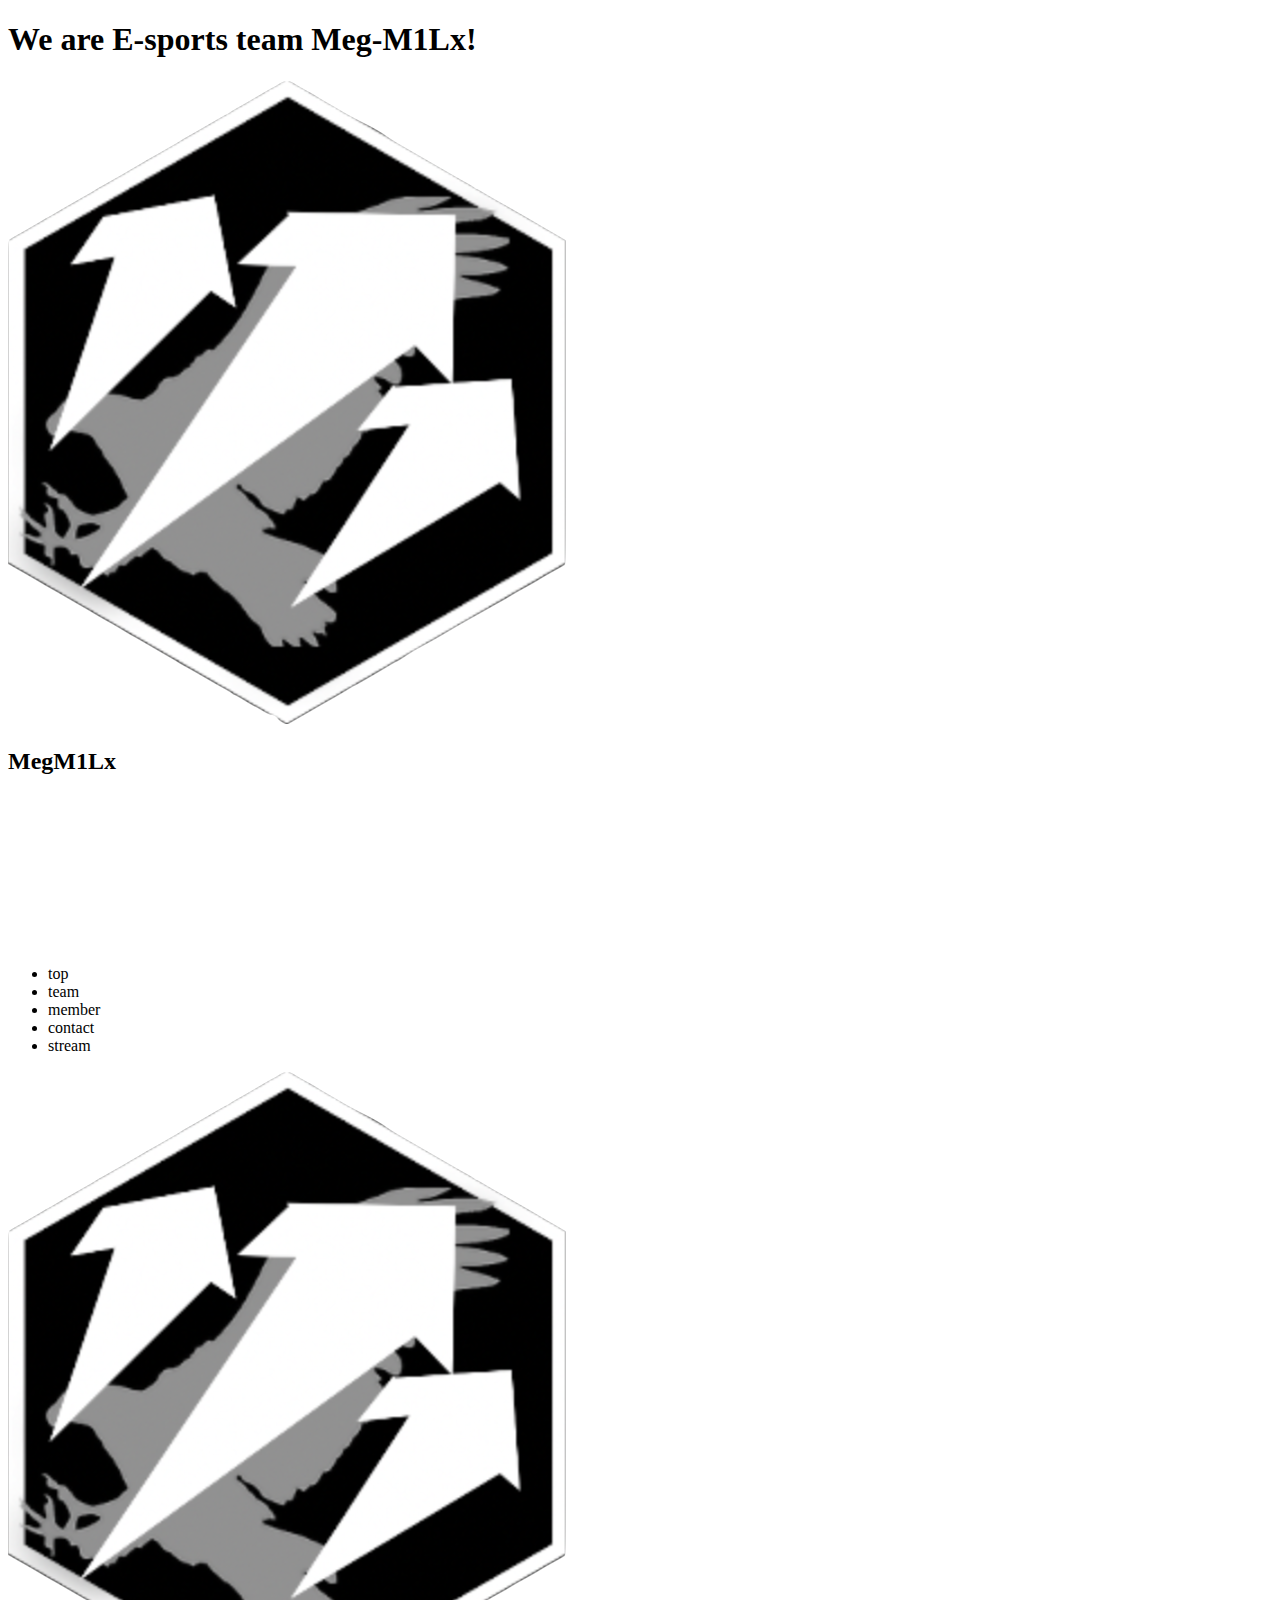
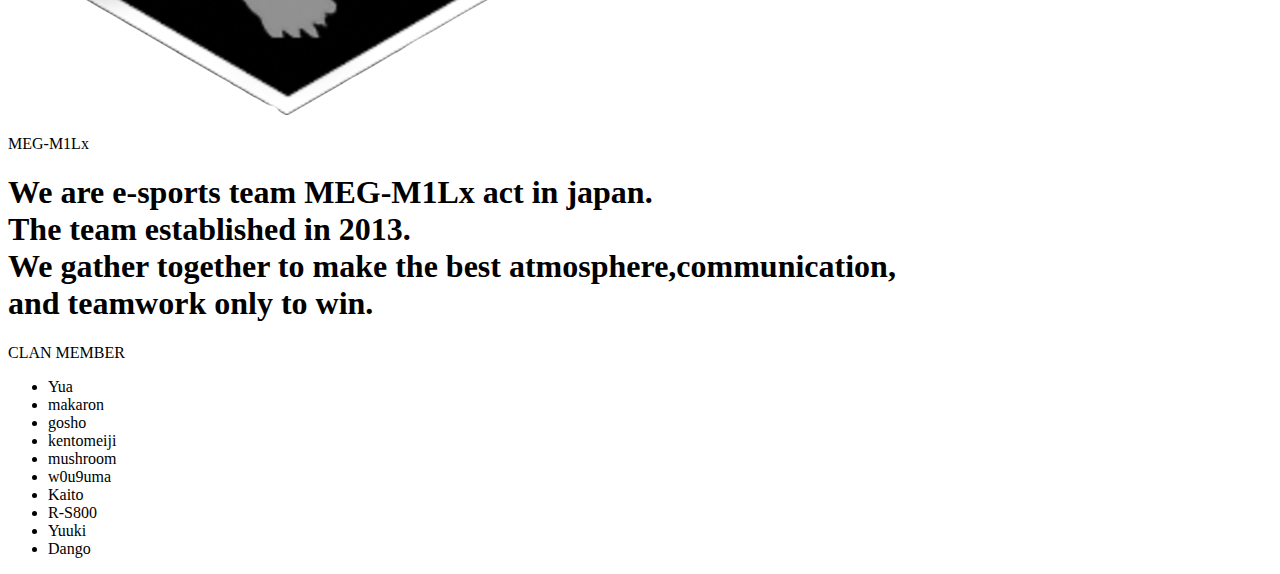
==== index.html @ 0c0c805b "origin master" ====
<!DOCTYPE html>
<html lang="ja">

<head>


    <meta charset="utf-8">
    <title>Mini Web</title>
    <link href="./css/style.css" rel="stylesheet">
    <link href="https://fonts.googleapis.com/css?family=Arvo|Crimson+Text|Merriweather|Oswald" rel="stylesheet">
    <script type="text/javascript" src="http://ajax.googleapis.com/ajax/libs/jquery/1.9.1/jquery.min.js"></script>
    <link rel="stylesheet" href="https://use.fontawesome.com/releases/v5.6.1/css/all.css" integrity="sha384-gfdkjb5BdAXd+lj+gudLWI+BXq4IuLW5IT+brZEZsLFm++aCMlF1V92rMkPaX4PP" crossorigin="anonymous">

    <script type="text/javascript">
        $(function() {

            $('a[href^=#]').click(function() {

                var speed = 1000;

                var href = $(this).attr("href");

                var target = $(href == "#" || href == "" ? 'html' : href);

                var position = target.offset().top;

                $("html, body").animate({
                    scrollTop: position
                }, speed, "swing");

                return false;

            });

        });

    </script>
</head>

<body>

<div class="black"></div>
   
    <div class="sora">
        <h1>We are E-sports team Meg-M1Lx!</h1>
    </div>
    <div class="shape">
    </div>


    <div class="movie">
        <img src="flag2.png" alt="">
    
        <h2>MegM1Lx</h2>

        <div class="cover-img"></div>

        <video id="first" muted autoplay loop>
            <source src="c.mp4" type="video/mp4">
        </video>
    </div>

   <div class="nav">
   <nav>
       <ul>
           <li>top</li>
           <li>team</li>
           <li>member</li>
           <li>contact</li>
           <li>stream</li>
       </ul>
   </nav>
   </div>

  <div id="tobe"></div>
    <div class="backg">
        <div class="gray"><img src="flag2.png"></div>
        <div class="white">
            <p>MEG-M1Lx</p>
            <h1>We are e-sports team MEG-M1Lx act in japan.<br>
                The team established in 2013.<br>
                We gather together to make the best atmosphere,communication, <br>
                and teamwork only to win.
            </h1>
        </div>
    </div>

    <div class="shapea"></div>
    <div class="shapeb"></div>

   
   
    <div class="mem">
        <div class="in">
           <div class="topline"></div>
           <div class="bottomline"></div>
            <p>CLAN MEMBER</p>
            <div id="hide"></div>
            <ul class="member">
                <div id="right">
                <li>Yua</li>
                <li>makaron</li>
                <li>gosho</li>
                <li>kentomeiji</li>
                <li>mushroom</li>
                </div>
                 <li>w0u9uma</li>
                <li>Kaito</li>
                <li>R-S800</li>
                <li>Yuuki</li>
                <li>Dango</li>
            </ul>

        </div>

    </div>


</body>

</html>
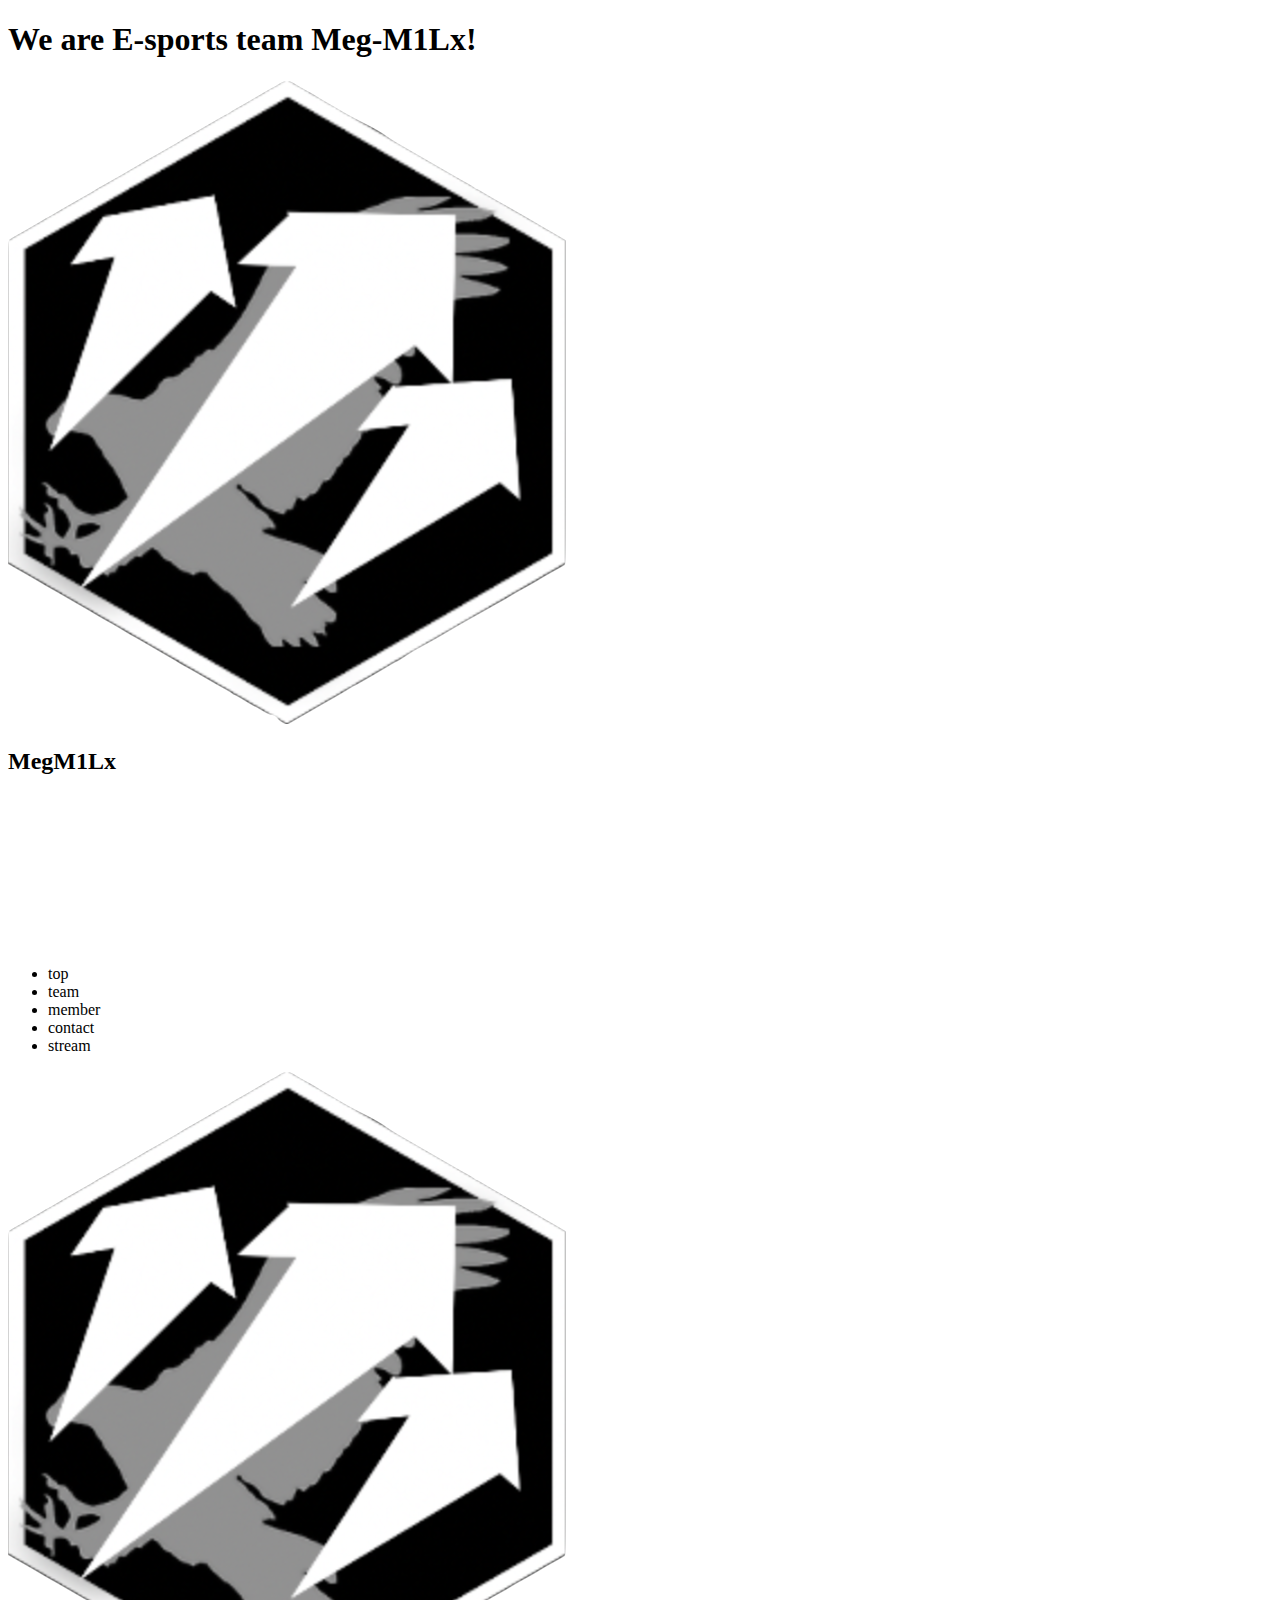
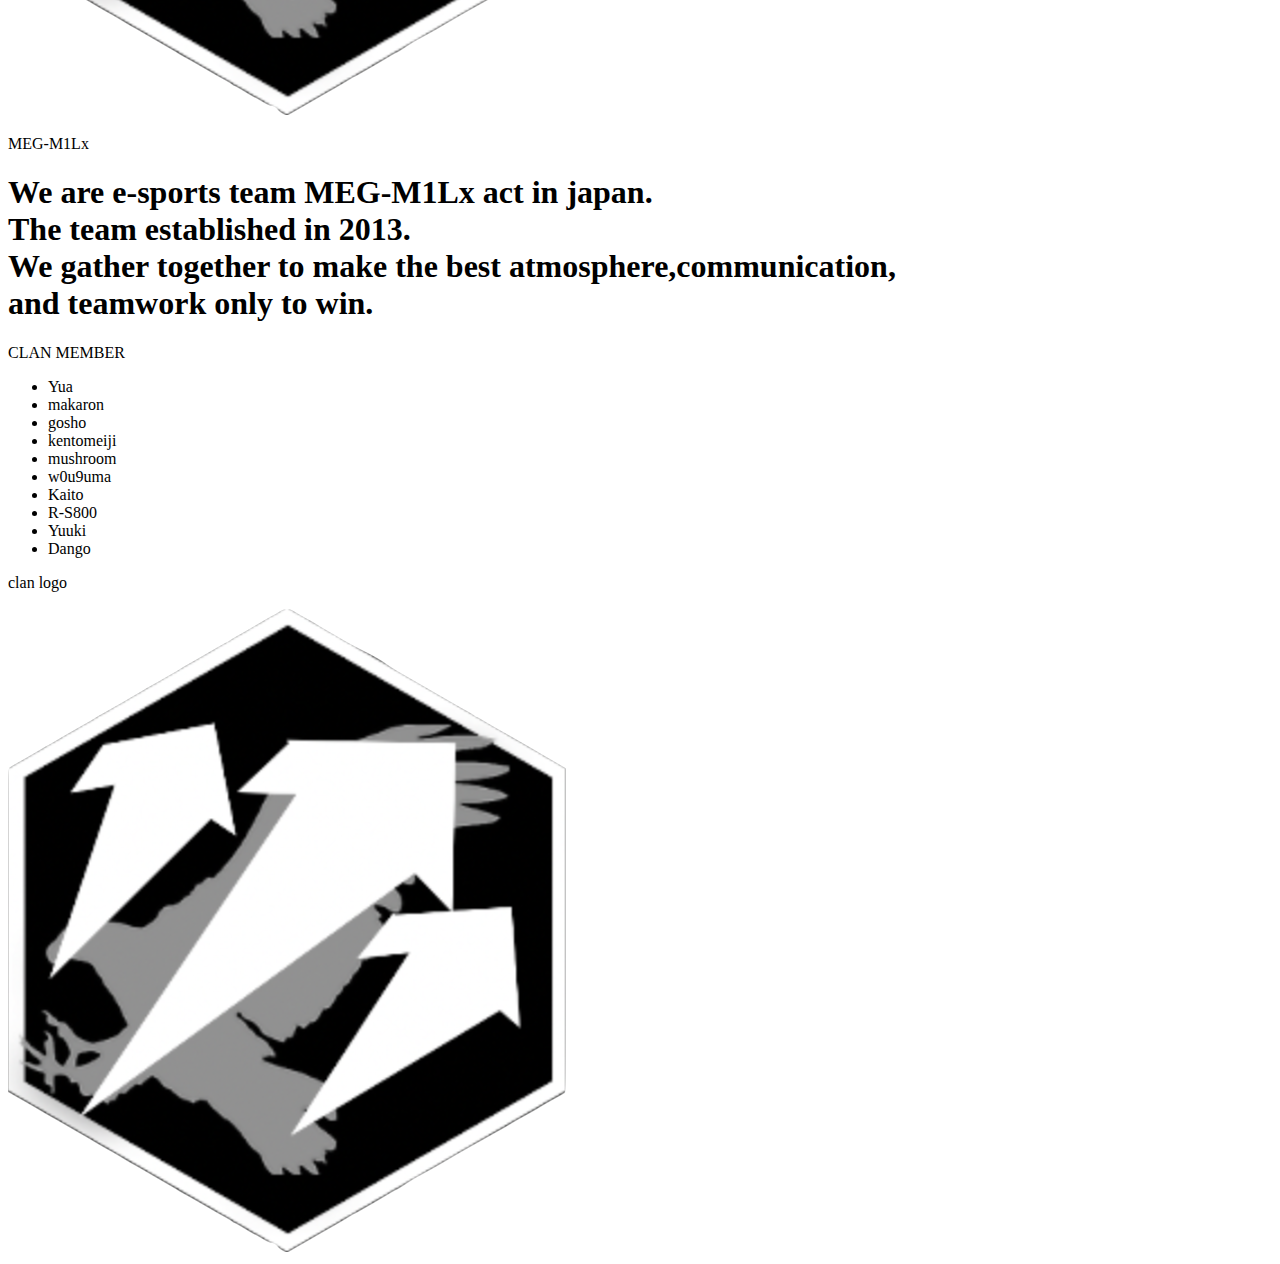
==== commit 49113a36: "save 126" ====
--- a/index.html
+++ b/index.html
@@ -112,6 +112,15 @@
             </ul>
 
         </div>
+        
+        <div class="flag">
+         <div class="bgcolor"></div>
+           <div id="flag">
+               <p>clan logo</p>
+            <img src="flag2.png">
+           </div>
+            
+        </div>
 
     </div>
 
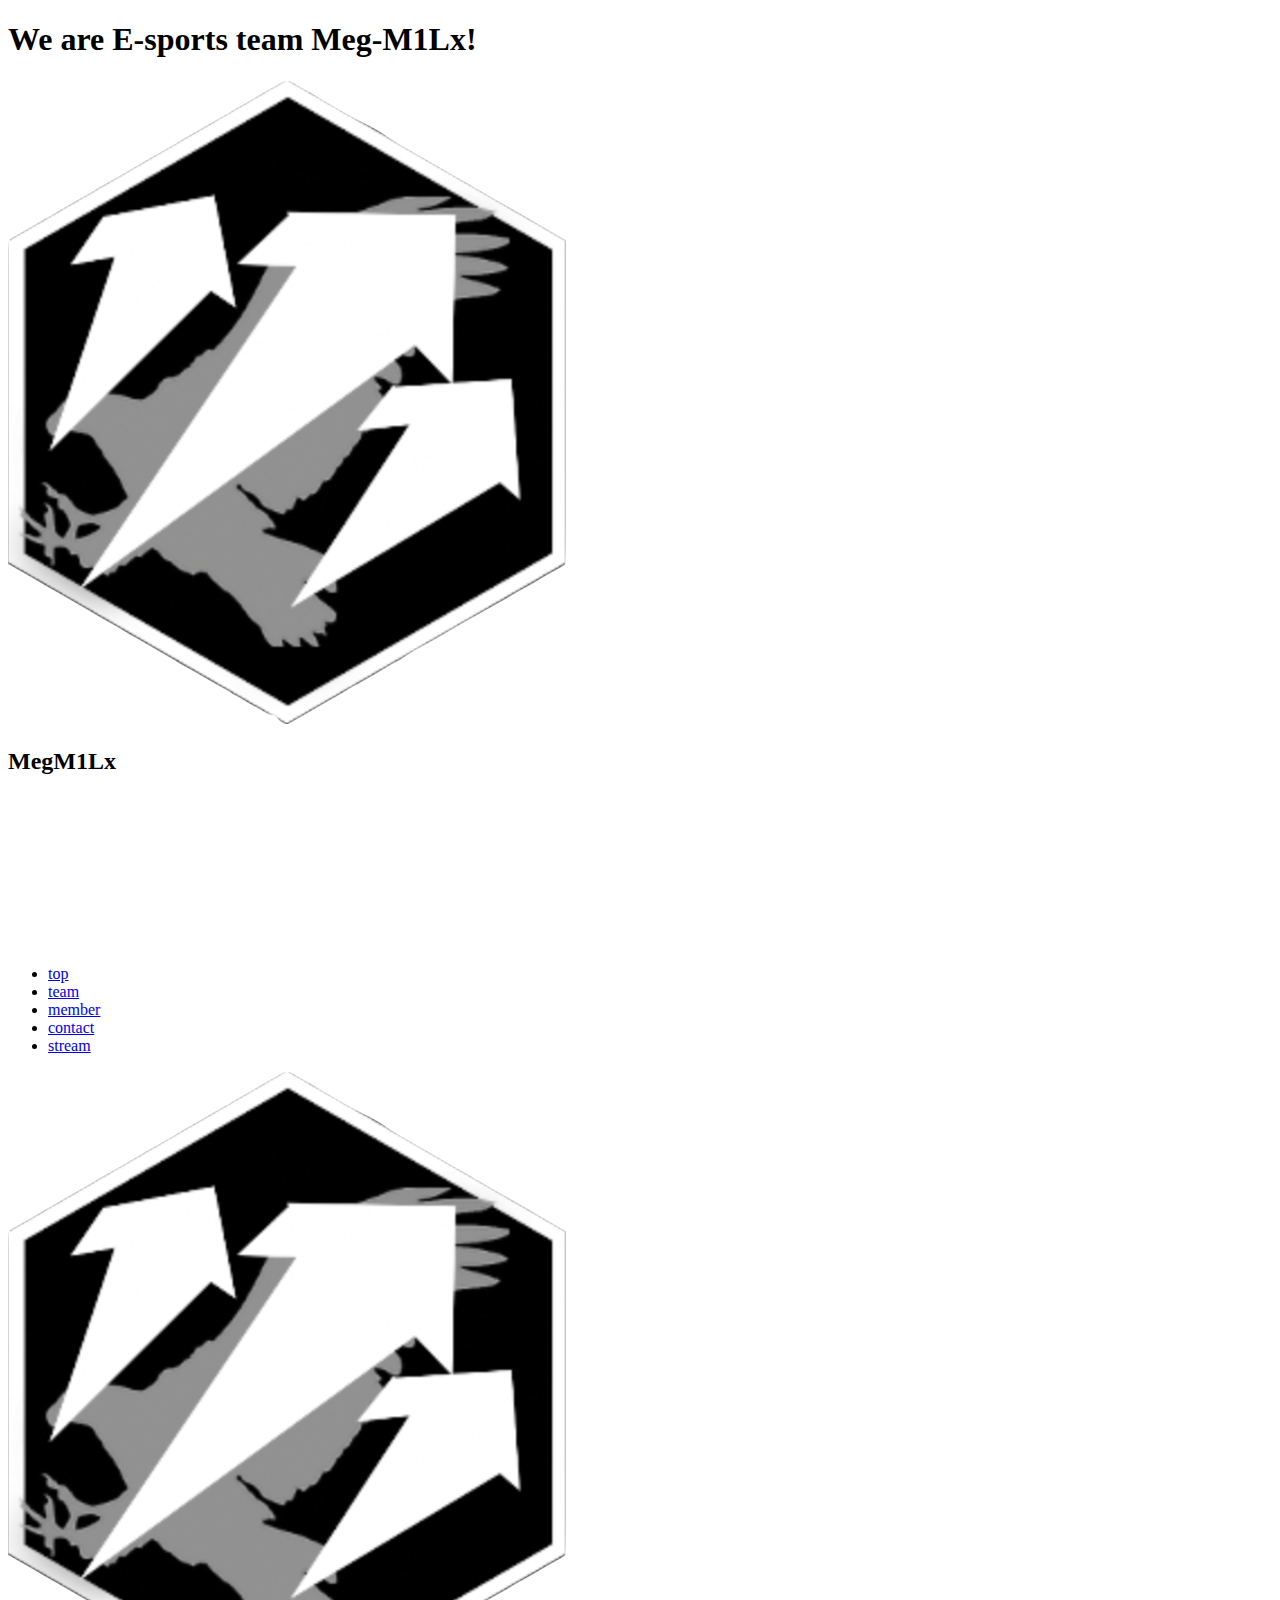
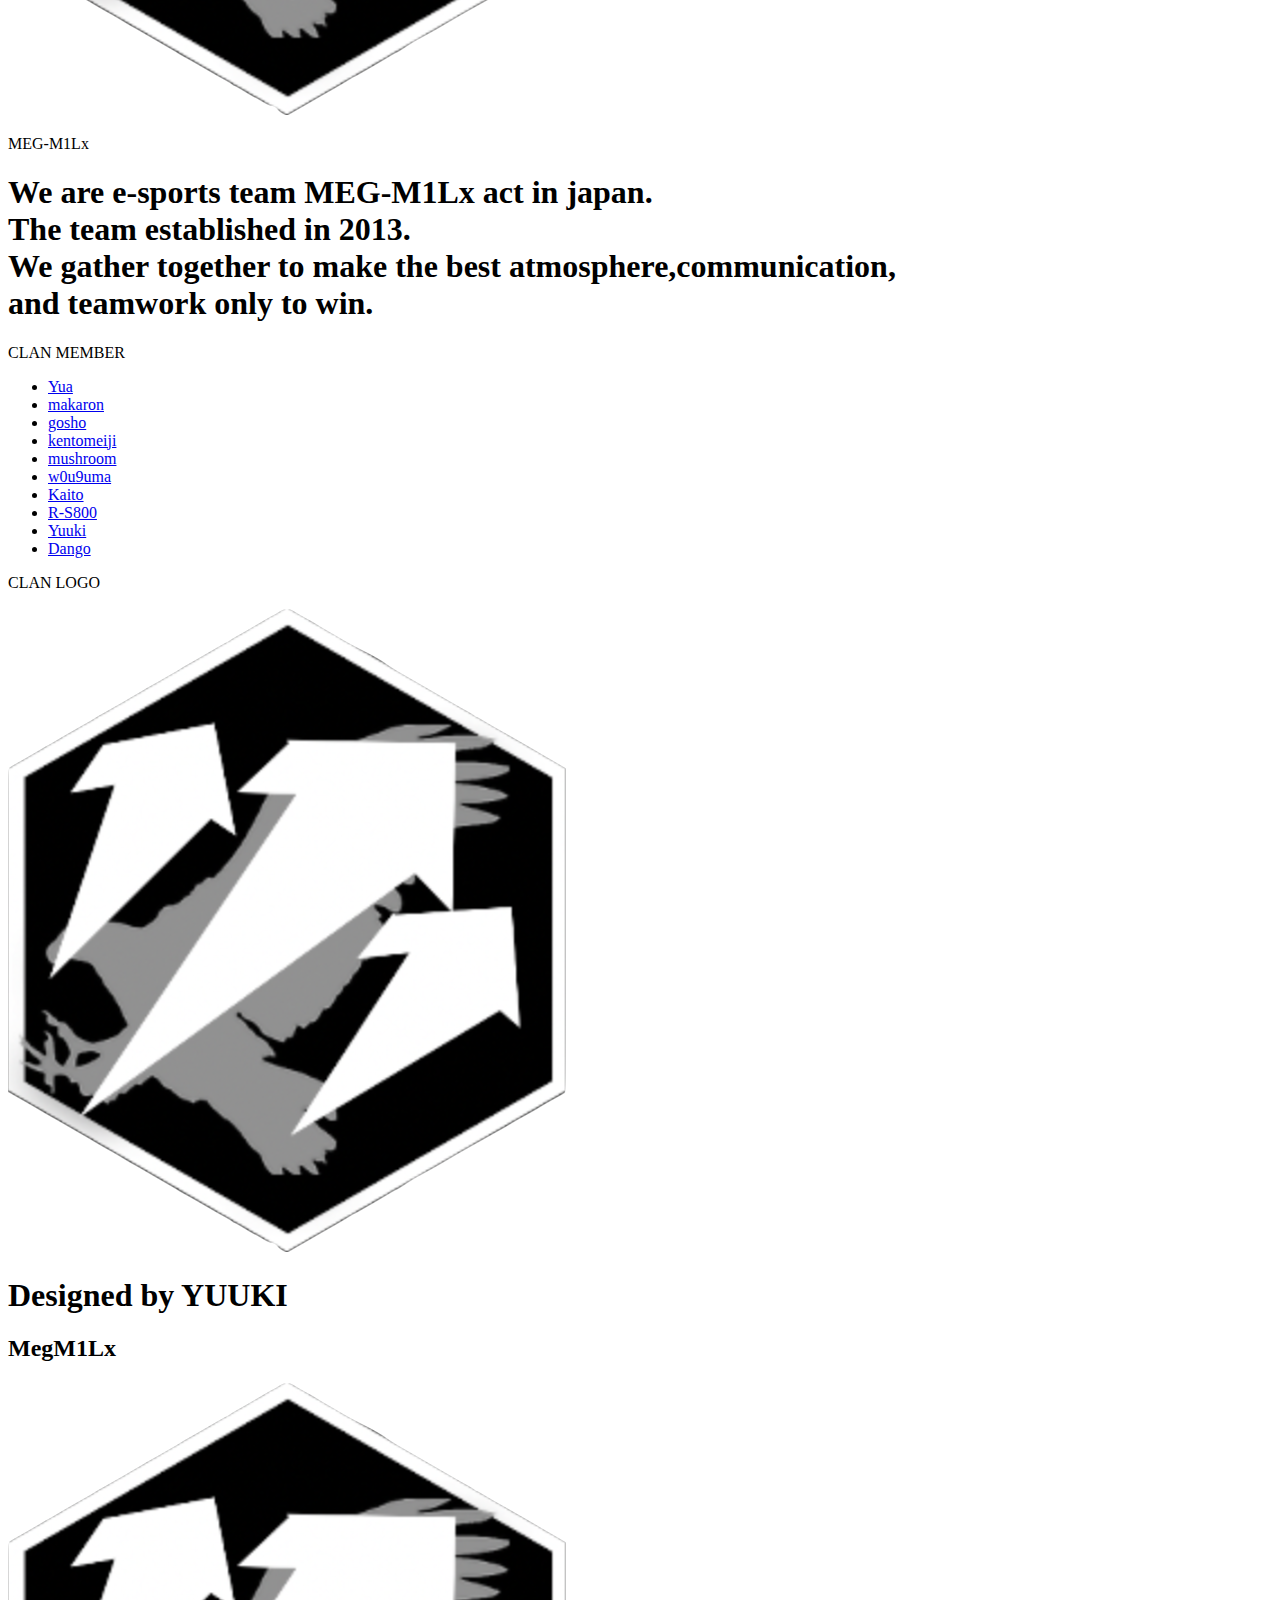
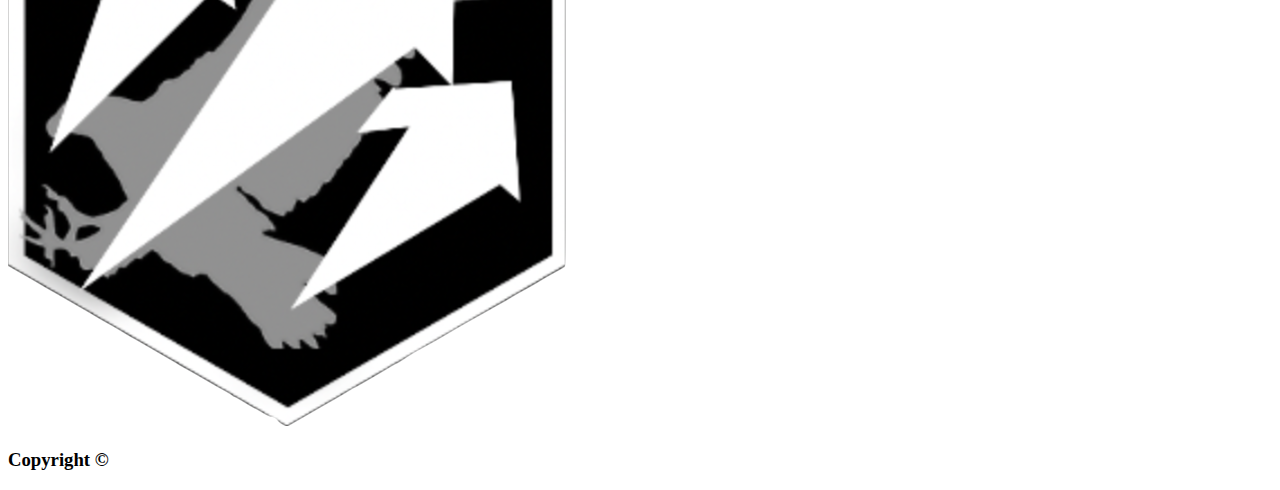
==== commit 46ae4f63: "80%?" ====
--- a/index.html
+++ b/index.html
@@ -39,8 +39,7 @@
 
 <body>
 
-<div class="black"></div>
-   
+
     <div class="sora">
         <h1>We are E-sports team Meg-M1Lx!</h1>
     </div>
@@ -50,7 +49,7 @@
 
     <div class="movie">
         <img src="flag2.png" alt="">
-    
+
         <h2>MegM1Lx</h2>
 
         <div class="cover-img"></div>
@@ -60,19 +59,19 @@
         </video>
     </div>
 
-   <div class="nav">
-   <nav>
-       <ul>
-           <li>top</li>
-           <li>team</li>
-           <li>member</li>
-           <li>contact</li>
-           <li>stream</li>
-       </ul>
-   </nav>
-   </div>
+    <div class="nav">
+        <nav>
+            <ul>
+                <li><a href="https://sorara-sorara-sorara326.netlify.com">top</a></li>
+                <li><a href="https://sorara-sorara-sorara326.netlify.com">team</a></li>
+                <li><a href="https://sorara-sorara-sorara326.netlify.com">member</a></li>
+                <li><a href="https://sorara-sorara-sorara326.netlify.com">contact</a></li>
+                <li><a href="https://sorara-sorara-sorara326.netlify.com">stream</a></li>
+            </ul>
+        </nav>
+    </div>
 
-  <div id="tobe"></div>
+    <div id="tobe"></div>
     <div class="backg">
         <div class="gray"><img src="flag2.png"></div>
         <div class="white">
@@ -88,40 +87,54 @@
     <div class="shapea"></div>
     <div class="shapeb"></div>
 
-   
-   
+
+
     <div class="mem">
         <div class="in">
-           <div class="topline"></div>
-           <div class="bottomline"></div>
+            <div class="topline"></div>
+            <div class="bottomline"></div>
             <p>CLAN MEMBER</p>
             <div id="hide"></div>
             <ul class="member">
                 <div id="right">
-                <li>Yua</li>
-                <li>makaron</li>
-                <li>gosho</li>
-                <li>kentomeiji</li>
-                <li>mushroom</li>
+                    <li><a href="https://sorara-sorara-sorara326.netlify.com">Yua</a></li>
+                    <li><a href="https://sorara-sorara-sorara326.netlify.com">makaron</a></li>
+                    <li><a href="https://sorara-sorara-sorara326.netlify.com">gosho</a></li>
+                    <li><a href="https://sorara-sorara-sorara326.netlify.com">kentomeiji</a></li>
+                    <li><a href="https://sorara-sorara-sorara326.netlify.com">mushroom</a></li>
                 </div>
-                 <li>w0u9uma</li>
-                <li>Kaito</li>
-                <li>R-S800</li>
-                <li>Yuuki</li>
-                <li>Dango</li>
+                <li><a href="https://sorara-sorara-sorara326.netlify.com">w0u9uma</a></li>
+                <li><a href="https://sorara-sorara-sorara326.netlify.com">Kaito</a></li>
+                <li><a href="https://sorara-sorara-sorara326.netlify.com">R-S800</a></li>
+                <li><a href="https://sorara-sorara-sorara326.netlify.com">Yuuki</a></li>
+                <li><a href="https://sorara-sorara-sorara326.netlify.com">Dango</a></li>
             </ul>
 
         </div>
-        
+
         <div class="flag">
-         <div class="bgcolor"></div>
-           <div id="flag">
-               <p>clan logo</p>
-            <img src="flag2.png">
-           </div>
-            
+            <div class="bgcolor"></div>
+            <div class="backshape">
+                <div id="topline"></div>
+                <div id="bottomline"></div>
+                <div class="hide2"></div>
+                <div id="flag">
+                    <p>CLAN LOGO</p>
+                    <img src="flag2.png">
+                    <h1>Designed by YUUKI</h1>
+                </div>
+            </div>
+
         </div>
 
+    </div>
+    
+    
+    <div class="last">
+        <h2>MegM1Lx</h2>
+        <img src="flag2.png">
+        <h3>Copyright ©</h3>
+         
     </div>
 
 
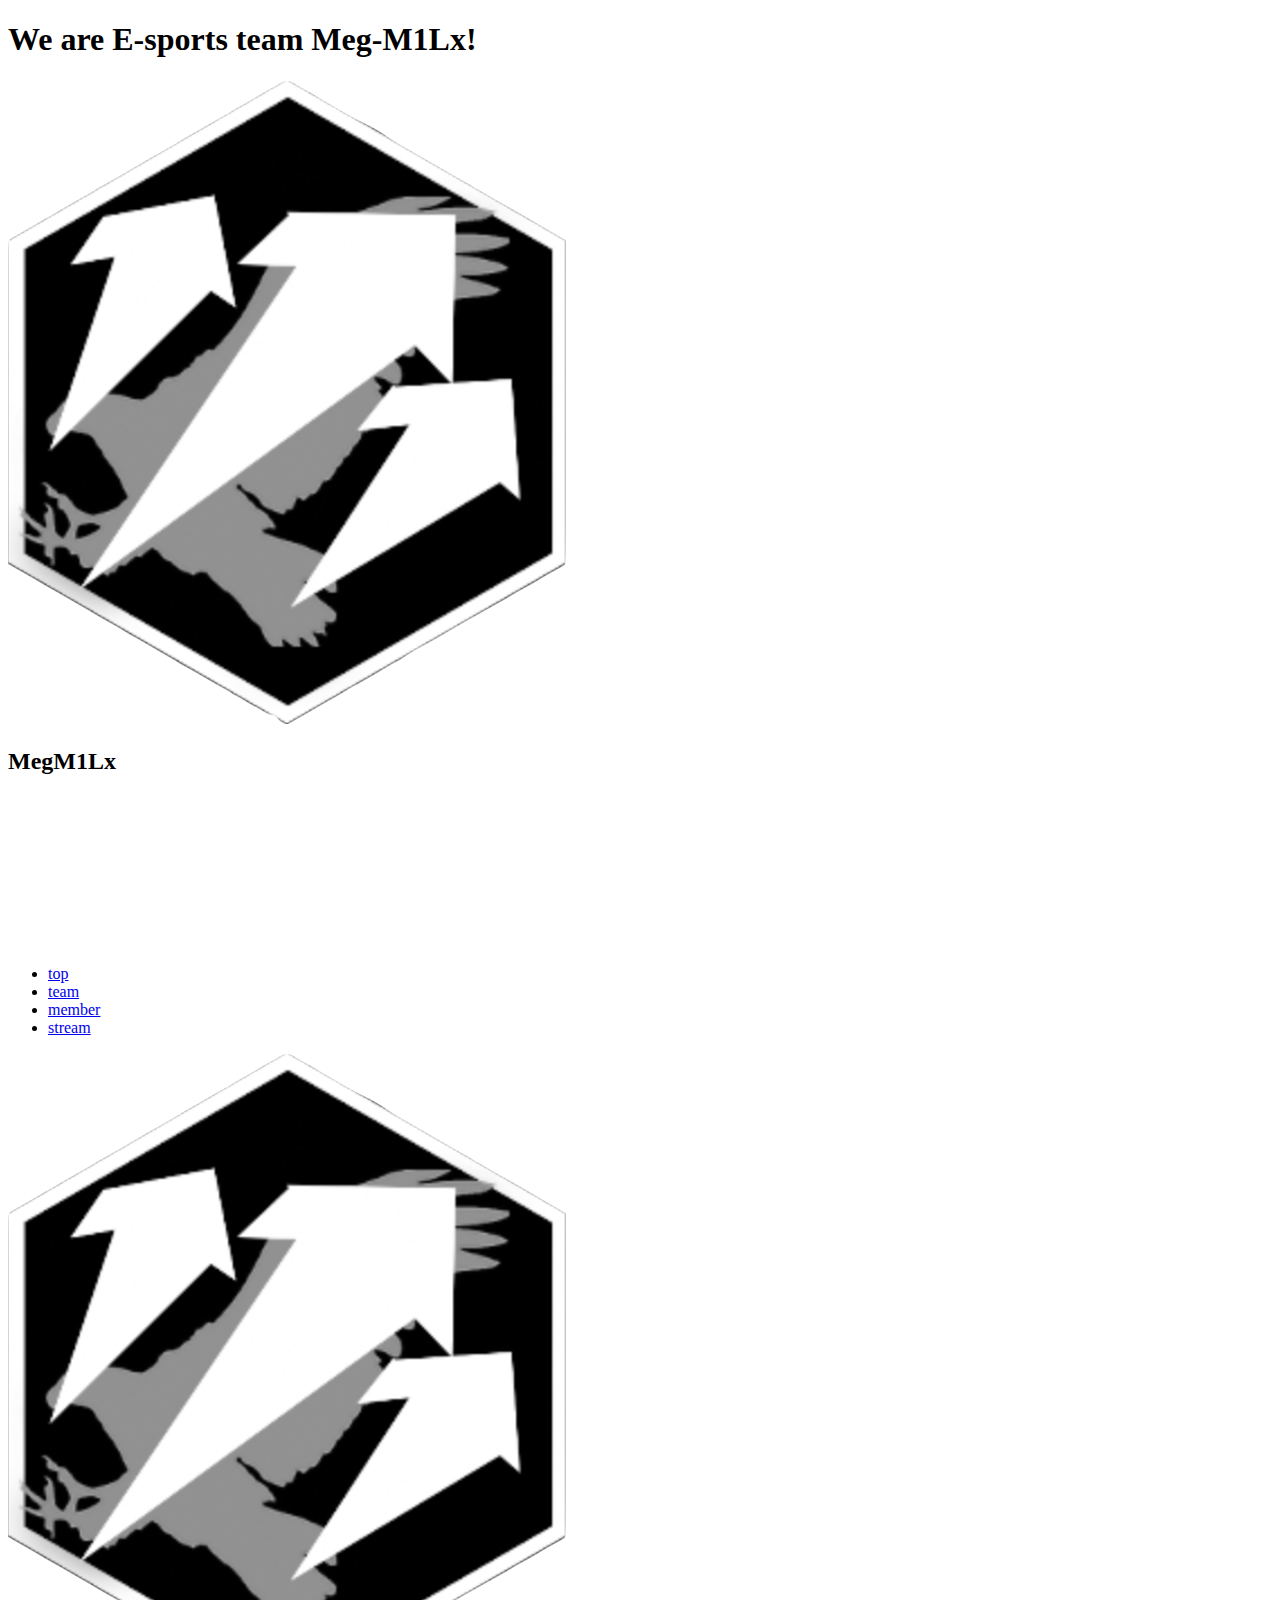
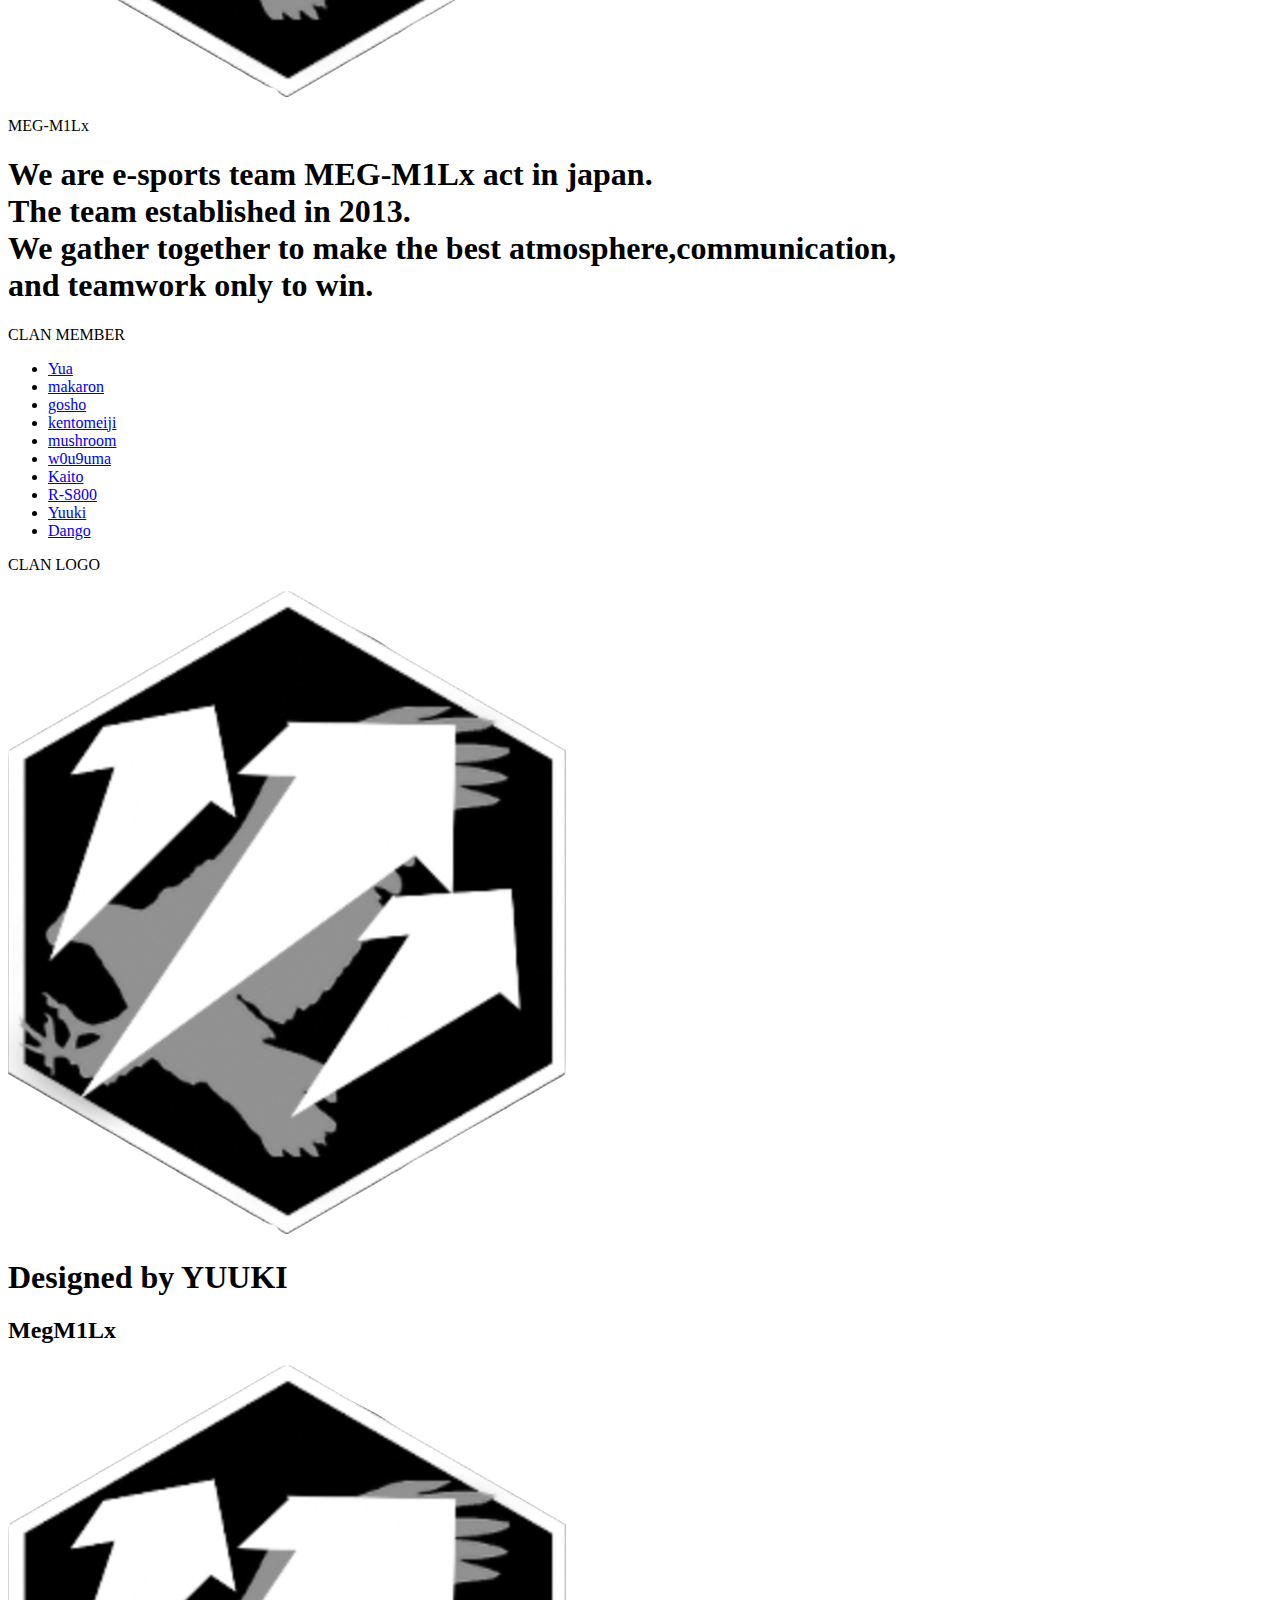
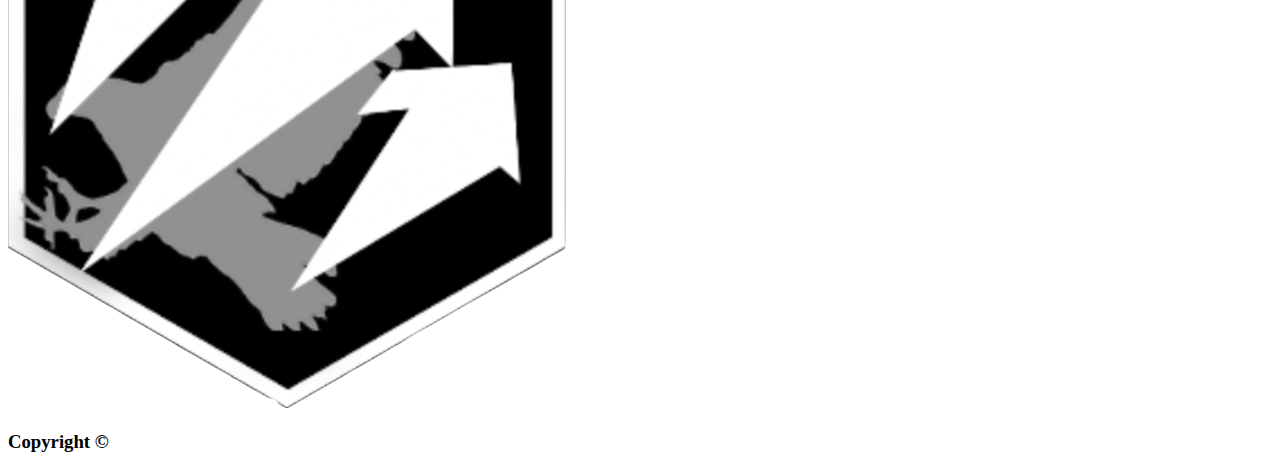
==== commit 248e9660: "11days left shape fixed" ====
--- a/index.html
+++ b/index.html
@@ -38,7 +38,7 @@
 </head>
 
 <body>
-
+<div class="black"></div>
 
     <div class="sora">
         <h1>We are E-sports team Meg-M1Lx!</h1>
@@ -65,7 +65,6 @@
                 <li><a href="https://sorara-sorara-sorara326.netlify.com">top</a></li>
                 <li><a href="https://sorara-sorara-sorara326.netlify.com">team</a></li>
                 <li><a href="https://sorara-sorara-sorara326.netlify.com">member</a></li>
-                <li><a href="https://sorara-sorara-sorara326.netlify.com">contact</a></li>
                 <li><a href="https://sorara-sorara-sorara326.netlify.com">stream</a></li>
             </ul>
         </nav>
@@ -84,7 +83,13 @@
         </div>
     </div>
 
+
     <div class="shapea"></div>
+    <div class="shapeaplus"></div>
+     <div class="shapeaplusb"></div>
+       <div class="shapeaplusc"></div>
+    <div class="shapeaminus"></div>
+    <div class="shapeaminusb"></div>
     <div class="shapeb"></div>
 
 
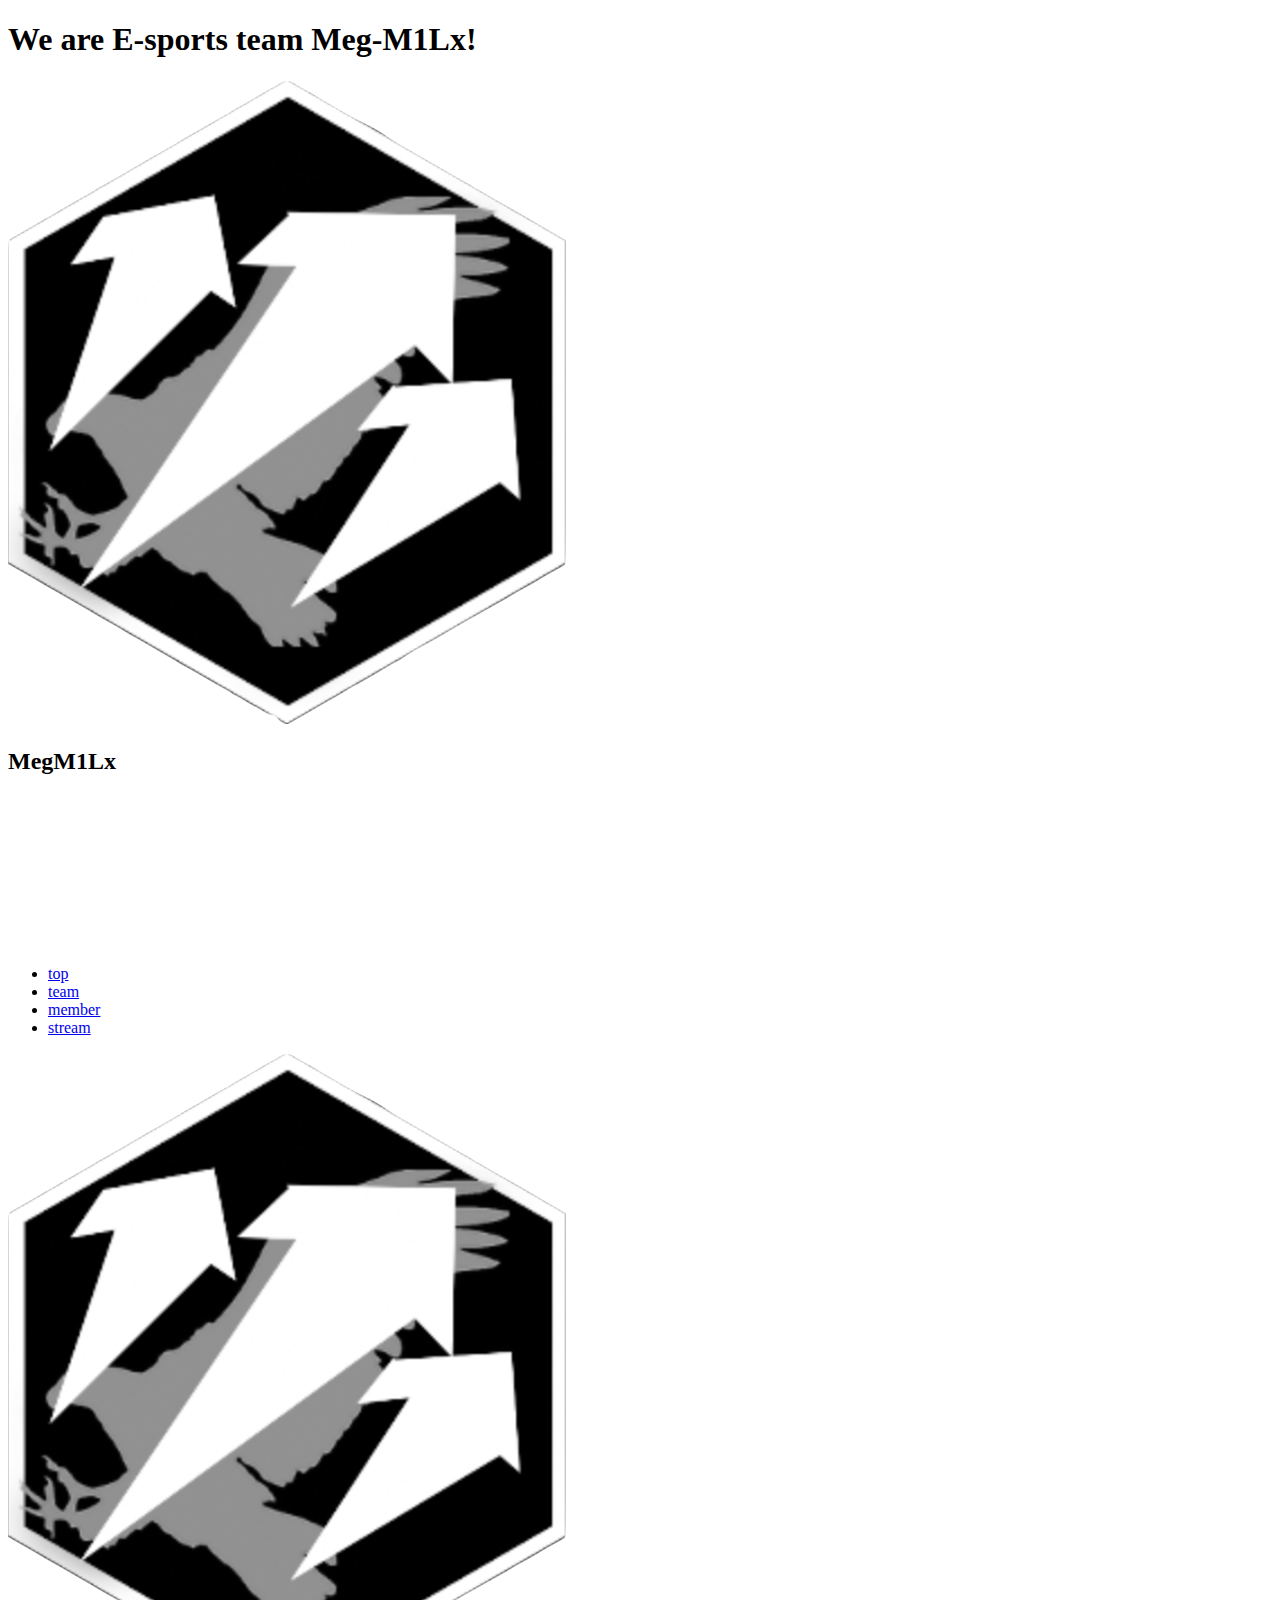
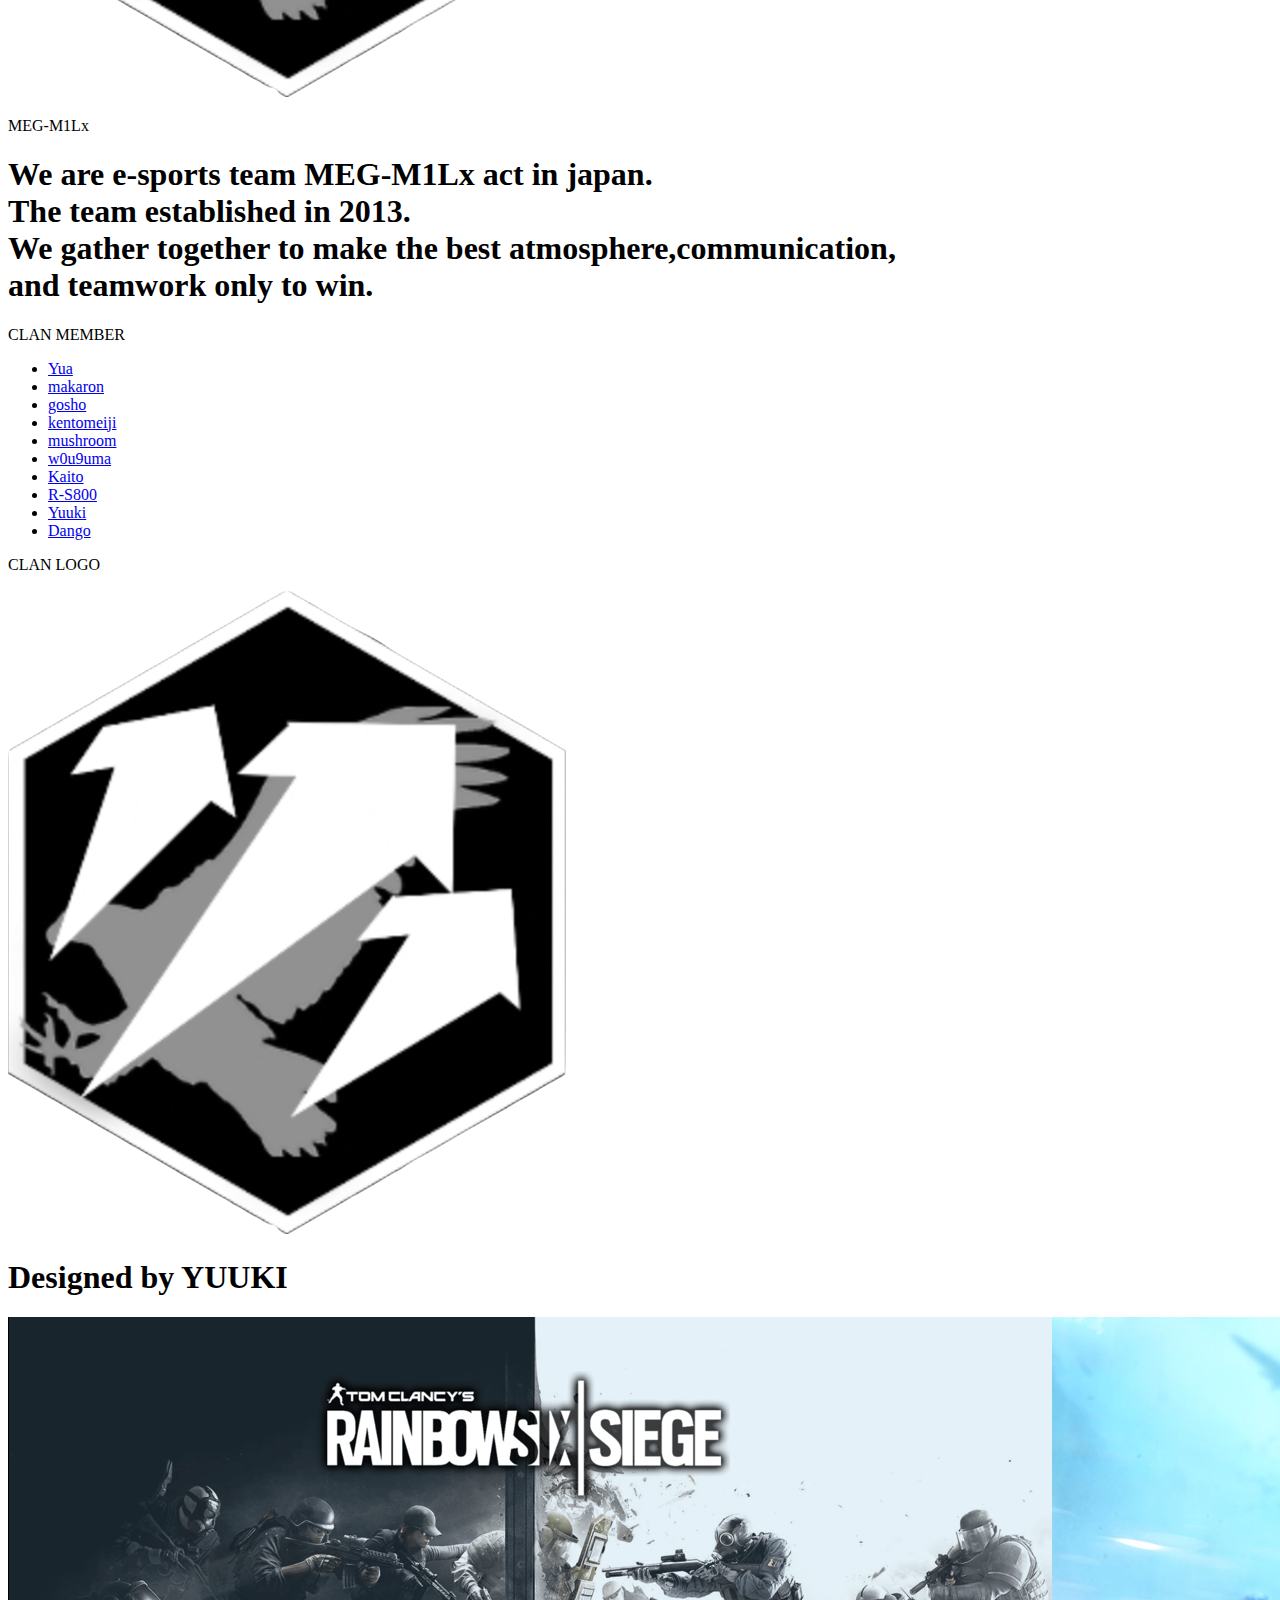
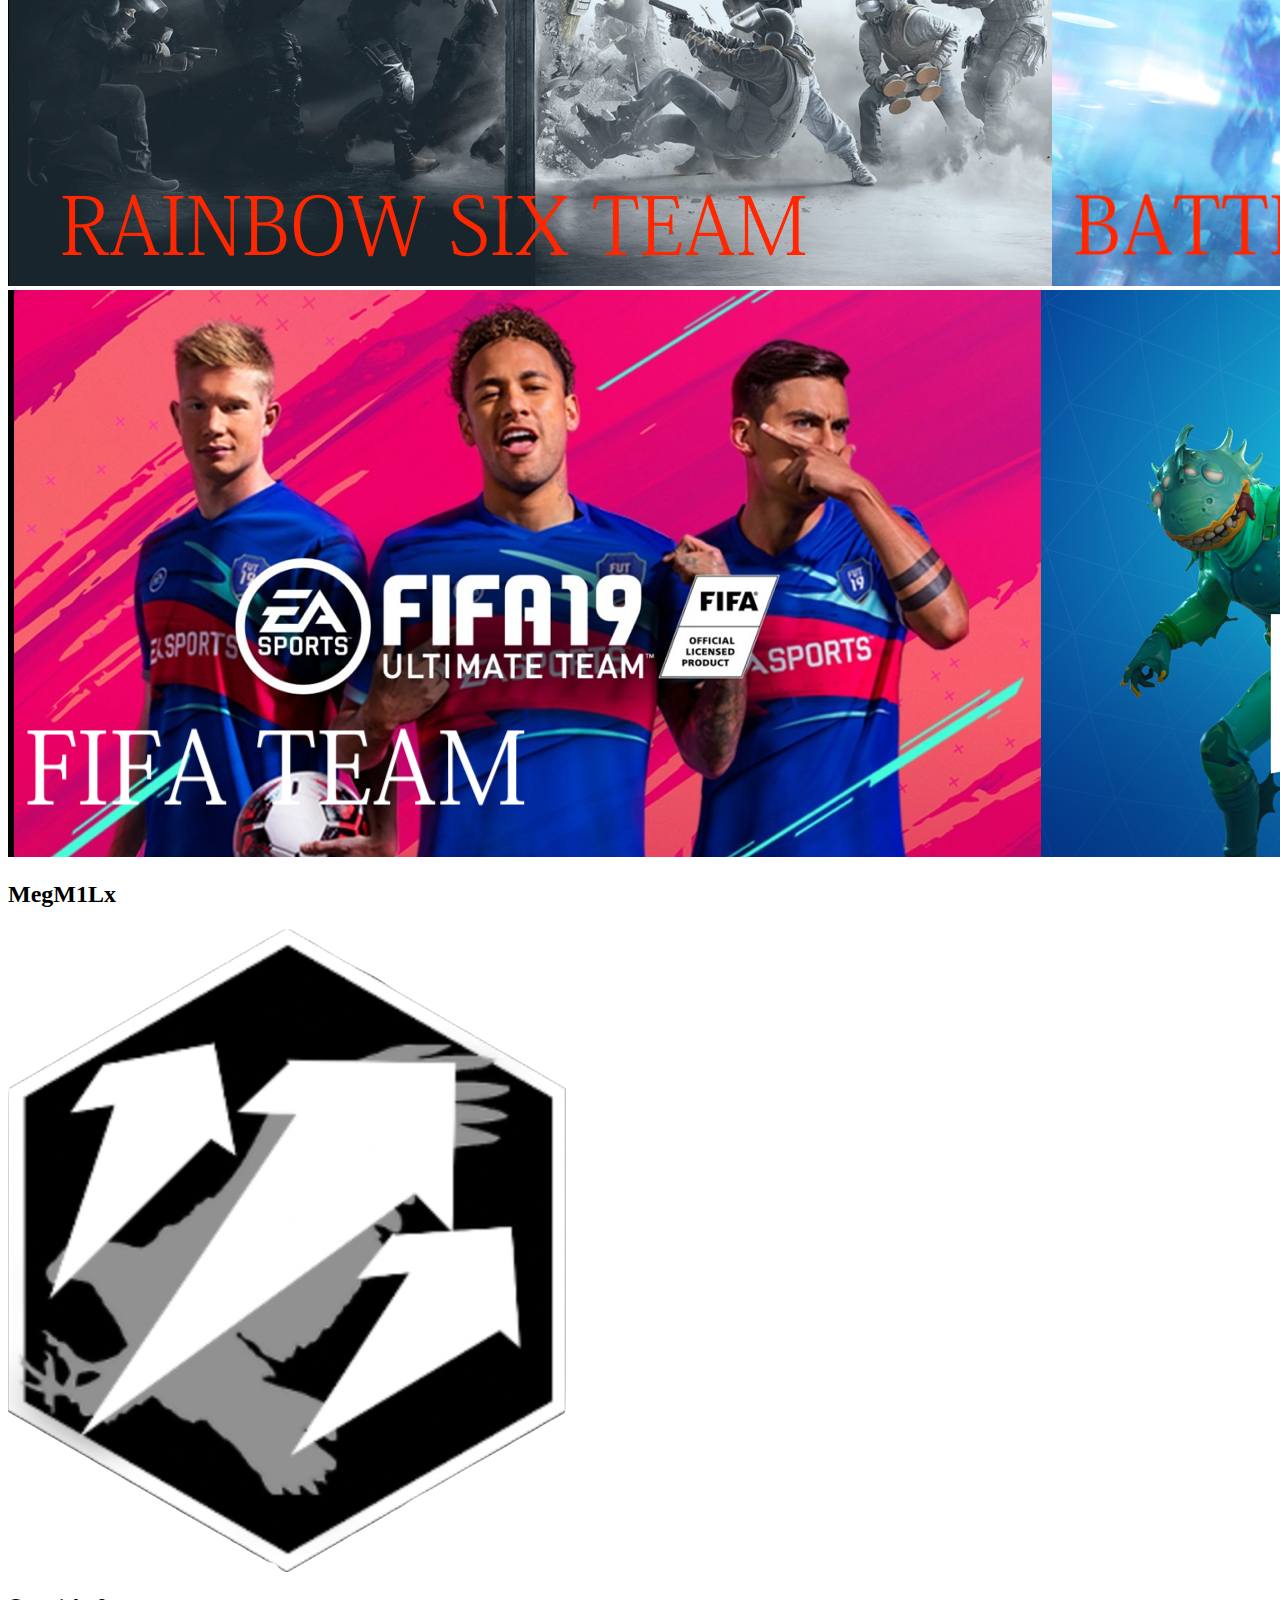
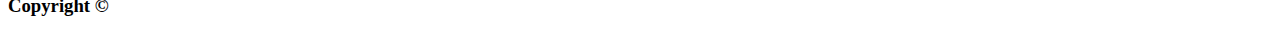
==== commit 2bbefd5c: "last" ====
--- a/index.html
+++ b/index.html
@@ -45,6 +45,7 @@
     </div>
     <div class="shape">
     </div>
+
 
 
     <div class="movie">
@@ -131,8 +132,15 @@
             </div>
 
         </div>
+        
+          <div class="loop_css">
+    <img src="one.png"><img src="two.png">
 
-    </div>
+  </div>
+    <div class="cover-img2"></div>
+
+
+
     
     
     <div class="last">
@@ -141,7 +149,9 @@
         <h3>Copyright ©</h3>
          
     </div>
-
+ 
+ 
+     </div>
 
 </body>
 
